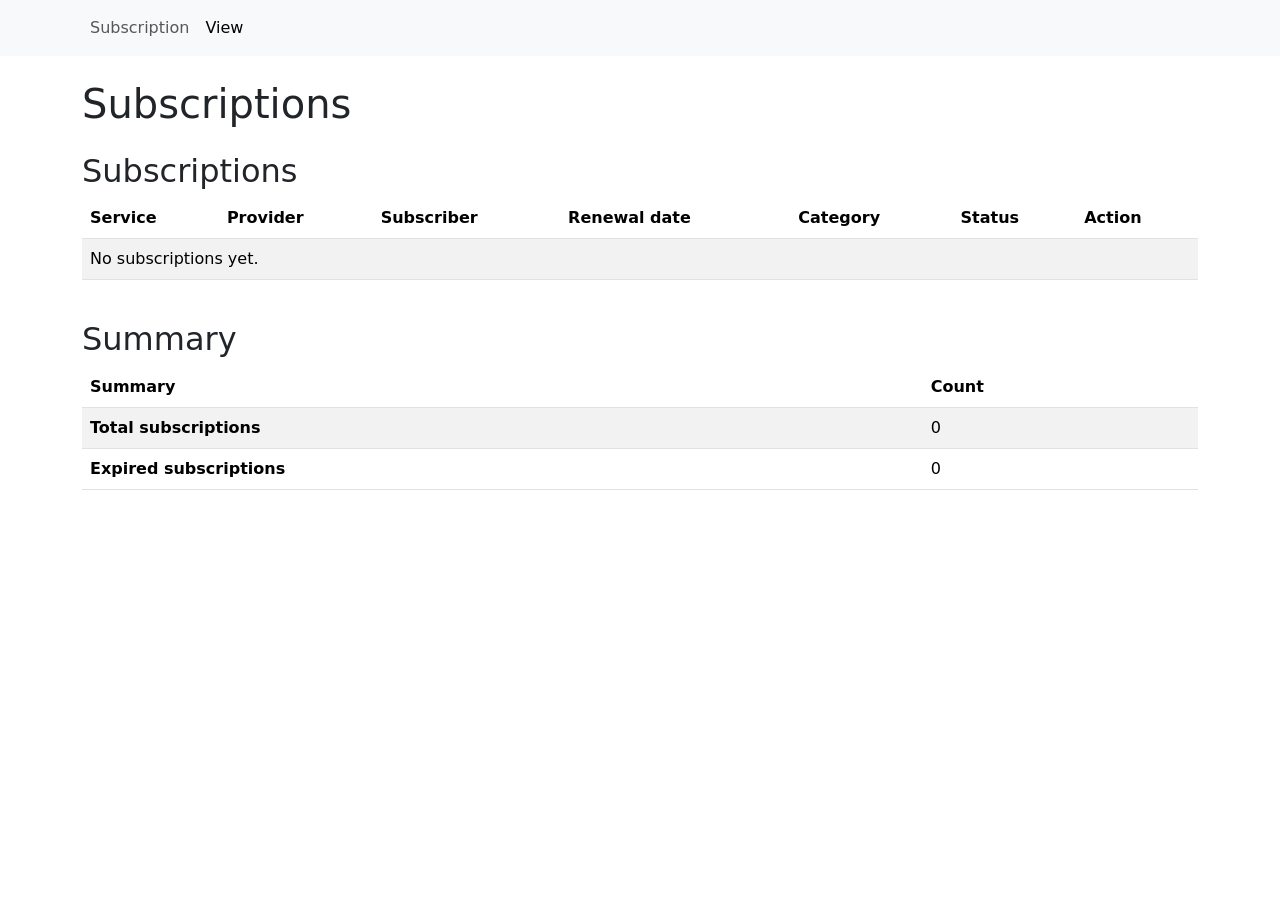
==== view.html @ 25e30693 "Add subscription form and view page with JavaScript functionality" ====
<!doctype html>
<html lang="en">
  <head>
    <meta charset="utf-8">
    <meta name="viewport" content="width=device-width, initial-scale=1">
    <title>View Subscriptions | Subscription Tracker</title>
    <link rel="stylesheet" href="./stylish/style.css">
    <script src="./javascripts/app.js" defer></script>
  </head>
  <body>
    <nav class="navbar navbar-expand bg-body-tertiary sticky-top" aria-label="Subscription navigation">
      <div class="container">
        <ul class="navbar-nav">
          <li class="nav-item">
            <a class="nav-link" href="./index.html#subscription-section">Subscription</a>
          </li>
          <li class="nav-item">
            <a class="nav-link active" href="./view.html" aria-current="page">View</a>
          </li>
        </ul>
      </div>
    </nav>

    <main class="container py-4">
      <h1 class="mb-4">Subscriptions</h1>

      <section id="view-section" aria-labelledby="subscriptions-heading">
        <h2 id="subscriptions-heading">Subscriptions</h2>
        <div class="table-responsive mb-4">
          <table class="table table-striped">
            <thead>
              <tr>
                <th scope="col">Service</th>
                <th scope="col">Provider</th>
                <th scope="col">Subscriber</th>
                <th scope="col">Renewal date</th>
                <th scope="col">Category</th>
                <th scope="col">Status</th>
                <th scope="col">Action</th>
              </tr>
            </thead>
            <tbody>
              <tr>
                <td colspan="7">No subscriptions yet.</td>
              </tr>
            </tbody>
          </table>
        </div>

        <h2>Summary</h2>
        <div class="table-responsive">
          <table class="table table-striped">
            <thead>
              <tr>
                <th scope="col">Summary</th>
                <th scope="col">Count</th>
              </tr>
            </thead>
            <tbody>
              <tr>
                <th scope="row">Total subscriptions</th>
                <td><output id="total-subscriptions">0</output></td>
              </tr>
              <tr>
                <th scope="row">Expired subscriptions</th>
                <td><output id="expired-subscriptions">0</output></td>
              </tr>
            </tbody>
          </table>
        </div>
      </section>
    </main>
  </body>
</html>
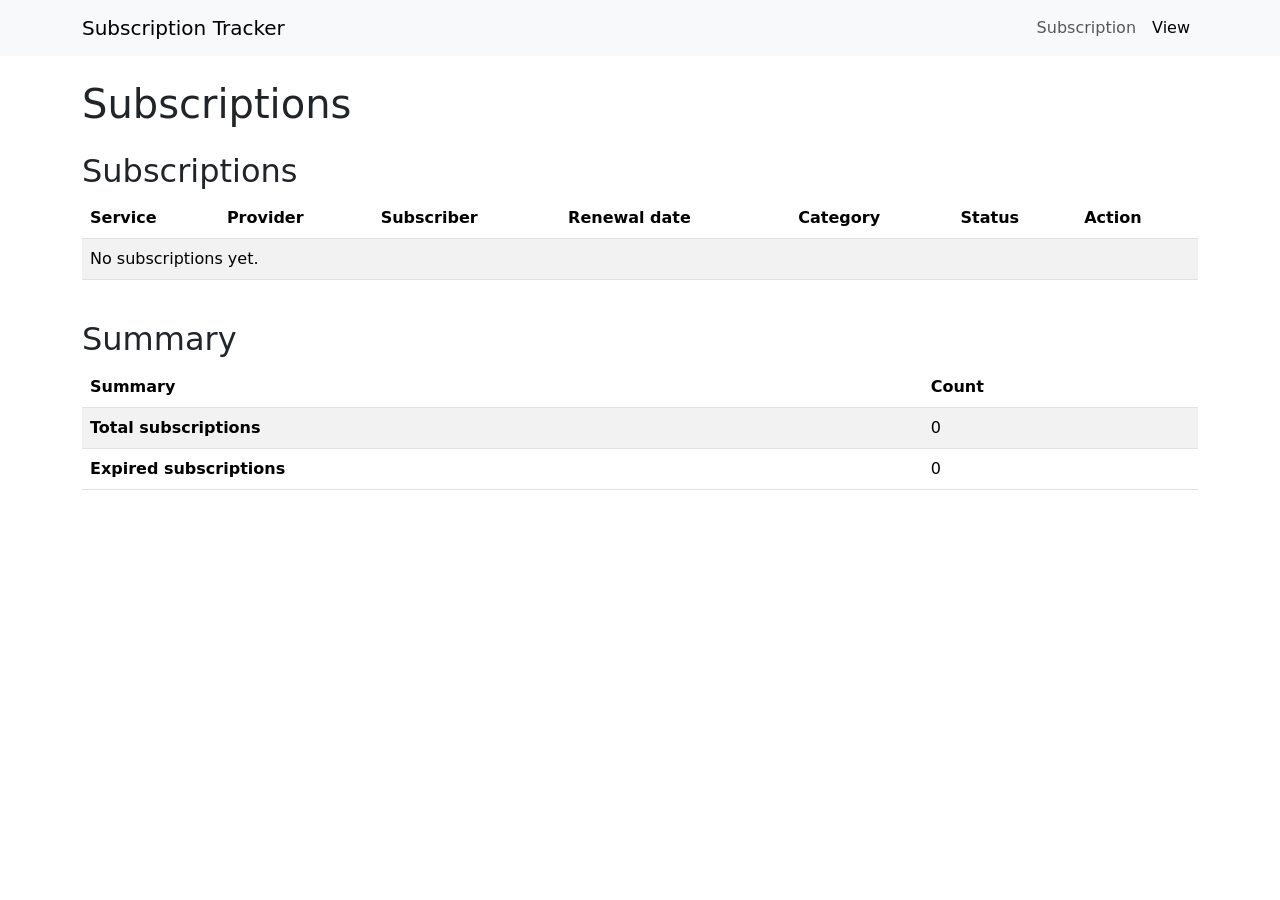
==== commit a531f2d2: "Add main subscription tracking functionality with form and view pages" ====
--- a/view.html
+++ b/view.html
@@ -5,19 +5,37 @@
     <meta name="viewport" content="width=device-width, initial-scale=1">
     <title>View Subscriptions | Subscription Tracker</title>
     <link rel="stylesheet" href="./stylish/style.css">
+    <script
+      src="https://cdn.jsdelivr.net/npm/bootstrap@5.3.9/dist/js/bootstrap.bundle.min.js"
+      integrity="sha384-WyOxWvTyr1QaMPfiPJSv76iReVthorl5uWlFtZPyK0IE0hB0Gzo9y5Bp9mYanr8Bu"
+      crossorigin="anonymous"
+      defer></script>
     <script src="./javascripts/app.js" defer></script>
   </head>
   <body>
-    <nav class="navbar navbar-expand bg-body-tertiary sticky-top" aria-label="Subscription navigation">
+    <nav class="navbar navbar-expand-lg bg-body-tertiary sticky-top" aria-label="Main navigation">
       <div class="container">
-        <ul class="navbar-nav">
-          <li class="nav-item">
-            <a class="nav-link" href="./index.html#subscription-section">Subscription</a>
-          </li>
-          <li class="nav-item">
-            <a class="nav-link active" href="./view.html" aria-current="page">View</a>
-          </li>
-        </ul>
+        <a class="navbar-brand" href="./index.html">Subscription Tracker</a>
+        <button
+          class="navbar-toggler"
+          type="button"
+          data-bs-toggle="collapse"
+          data-bs-target="#main-navigation"
+          aria-controls="main-navigation"
+          aria-expanded="false"
+          aria-label="Toggle navigation">
+          <span class="navbar-toggler-icon"></span>
+        </button>
+        <div class="collapse navbar-collapse" id="main-navigation">
+          <ul class="navbar-nav ms-auto">
+            <li class="nav-item">
+              <a class="nav-link" href="./index.html#subscription-section">Subscription</a>
+            </li>
+            <li class="nav-item">
+              <a class="nav-link active" href="./view.html" aria-current="page">View</a>
+            </li>
+          </ul>
+        </div>
       </div>
     </nav>
 
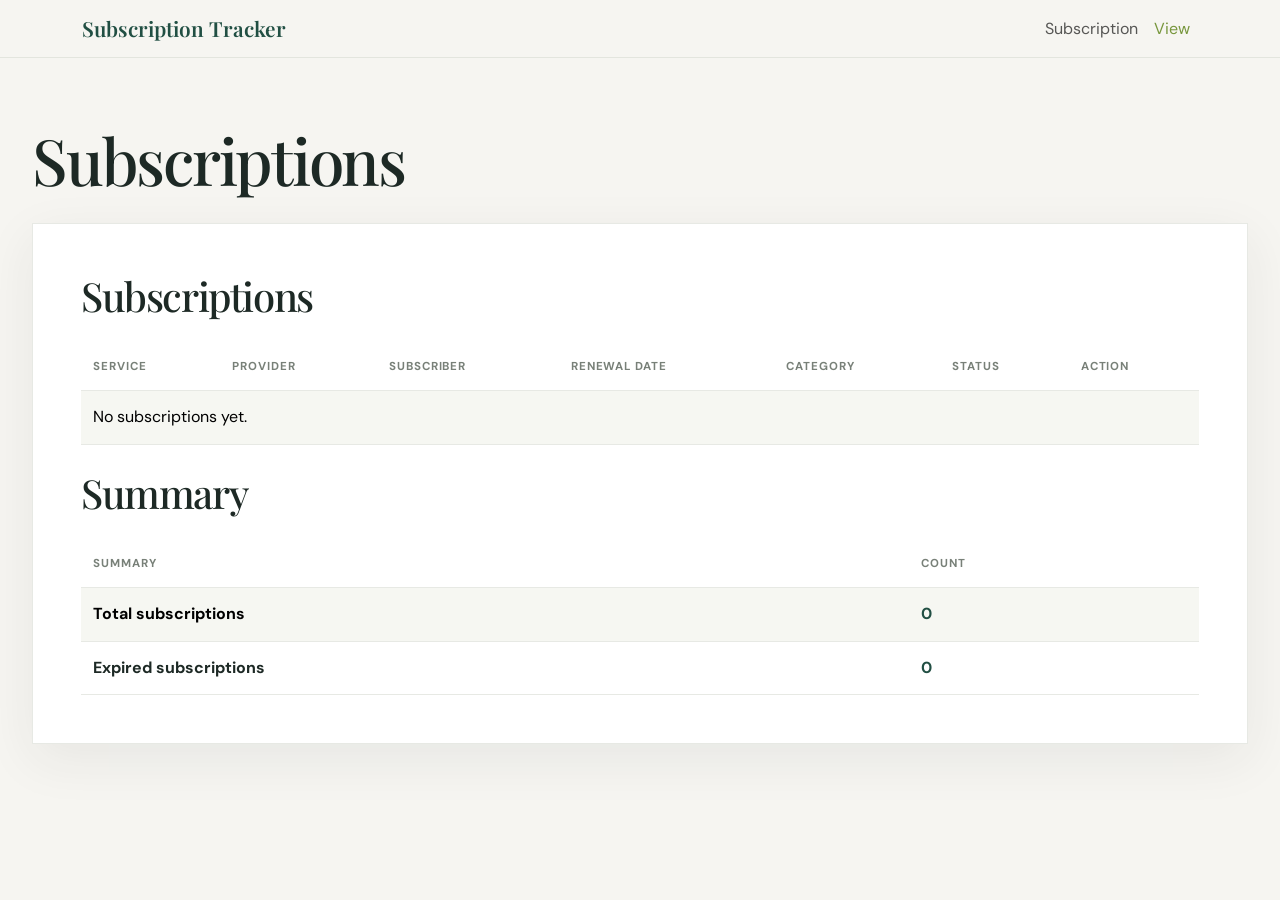
==== commit 06ba5ce9: "Add main HTML structure, JavaScript functionality, and CSS styles for subscription tracking" ====
--- a/view.html
+++ b/view.html
@@ -8,6 +8,11 @@
     <script
       src="https://cdn.jsdelivr.net/npm/bootstrap@5.3.9/dist/js/bootstrap.bundle.min.js"
       integrity="sha384-WyOxWvTyr1QaMPfiPJSv76iReVthorl5uWlFtZPyK0IE0hB0Gzo9y5Bp9mYanr8Bu"
+      crossorigin="anonymous"
+      defer></script>
+    <script
+      src="https://code.jquery.com/jquery-3.7.1.min.js"
+      integrity="sha256-/JqT3SQfawRcv/BIHPThkBvs0OEvtFFmqPF/lYI/Cxo="
       crossorigin="anonymous"
       defer></script>
     <script src="./javascripts/app.js" defer></script>
--- a/stylish/style.css
+++ b/stylish/style.css
@@ -0,0 +1,168 @@
+@import url("https://fonts.googleapis.com/css2?family=DM+Sans:wght@400;500;600;700&family=Playfair+Display:ital,wght@0,500;0,600;1,500;1,600&display=swap");
+@import url("https://cdn.jsdelivr.net/npm/bootstrap@5.3.9/dist/css/bootstrap.min.css");
+
+:root {
+  color-scheme: light;
+  --paper: #f6f5f1;
+  --ink: #1d2925;
+  --green: #214f43;
+  --lime: #d7ed83;
+  --serif: "Playfair Display", Georgia, serif;
+  --sans: "DM Sans", Arial, sans-serif;
+}
+
+* {
+  box-sizing: border-box;
+}
+
+body {
+  margin: 0;
+  background: var(--paper);
+  color: var(--ink);
+  font-family: var(--sans);
+  -webkit-font-smoothing: antialiased;
+}
+
+.bg-body-tertiary {
+  --bs-bg-opacity: 1;
+  background-color: var(--paper) !important;
+}
+
+.navbar {
+  border-bottom: 1px solid #e3e5de;
+}
+
+.navbar-brand {
+  color: var(--green);
+  font-family: var(--serif);
+  font-size: 1.3rem;
+  font-weight: 600;
+}
+
+.navbar-brand:hover,
+.nav-link:hover,
+.nav-link.active {
+  color: #77963c !important;
+}
+
+.navbar-toggler {
+  border-color: #cdd1c8;
+}
+
+main.container {
+  max-width: 1240px;
+  padding-top: clamp(2rem, 5vw, 4.5rem) !important;
+}
+
+main > h1,
+section h2 {
+  color: var(--ink);
+  font-family: var(--serif);
+  font-weight: 500;
+  letter-spacing: -0.035em;
+}
+
+main > h1 {
+  font-size: clamp(2.5rem, 5vw, 4rem);
+}
+
+section#subscription-section,
+section#view-section {
+  padding: clamp(1.25rem, 4vw, 3rem);
+  border: 1px solid #e7e9e4;
+  background: #fff;
+  box-shadow: 0 15px 50px rgba(36, 47, 41, 0.07);
+}
+
+section h2 {
+  margin-bottom: 1.5rem;
+  font-size: clamp(1.75rem, 3.5vw, 2.5rem);
+}
+
+#subscription-form {
+  max-width: 760px;
+}
+
+.form-label {
+  color: #505951;
+  font-size: 0.78rem;
+  font-weight: 600;
+  letter-spacing: 0.04em;
+}
+
+.form-control {
+  min-height: 48px;
+  border-color: #dfe1da;
+  border-radius: 2px;
+  color: var(--ink);
+}
+
+.form-control:focus {
+  border-color: #8cae49;
+  box-shadow: 0 0 0 0.2rem rgba(140, 174, 73, 0.18);
+}
+
+.btn-primary {
+  border-color: var(--green);
+  border-radius: 2px;
+  background: var(--green);
+  font-weight: 600;
+}
+
+.btn-primary:hover,
+.btn-primary:focus-visible {
+  border-color: #173c32;
+  background: #173c32;
+}
+
+.btn-outline-danger {
+  border-radius: 2px;
+}
+
+.table {
+  --bs-table-color: var(--ink);
+  --bs-table-bg: transparent;
+  margin-bottom: 0;
+}
+
+.table > :not(caption) > * > * {
+  padding: 0.9rem 0.75rem;
+  border-bottom-color: #e7e9e4;
+}
+
+.table thead th {
+  color: #788078;
+  font-size: 0.72rem;
+  font-weight: 700;
+  letter-spacing: 0.08em;
+  text-transform: uppercase;
+}
+
+.table-striped > tbody > tr:nth-of-type(odd) > * {
+  --bs-table-bg-type: #f6f7f2;
+}
+
+#view-section output {
+  color: var(--green);
+  font-weight: 700;
+}
+
+@media (max-width: 640px) {
+  .navbar-brand {
+    font-size: 1.1rem;
+  }
+
+  .table > :not(caption) > * > * {
+    padding: 0.7rem 0.55rem;
+    font-size: 0.84rem;
+  }
+}
+
+@media (prefers-reduced-motion: reduce) {
+  *,
+  *::before,
+  *::after {
+    scroll-behavior: auto !important;
+    transition-duration: 0.01ms !important;
+  }
+}
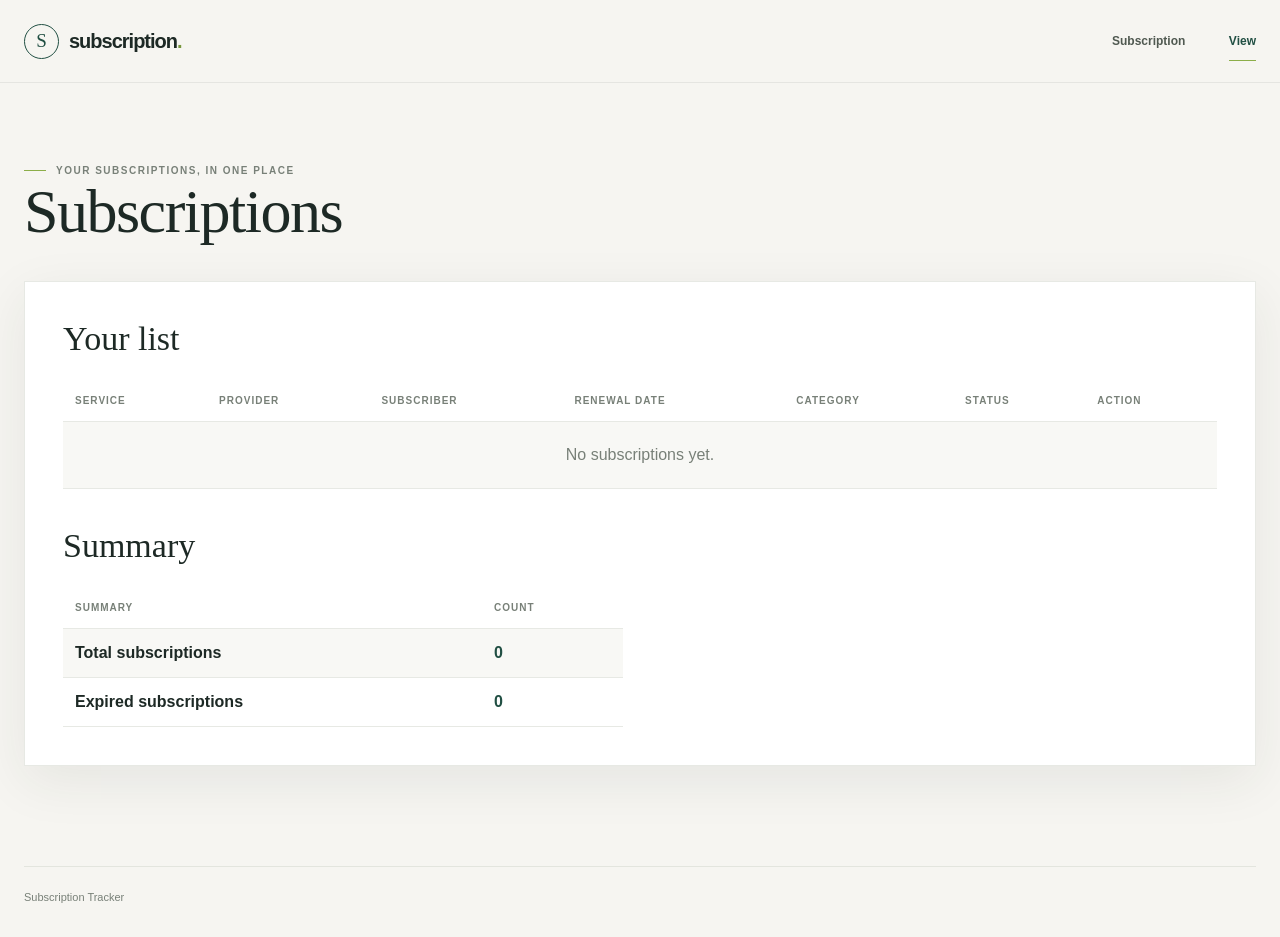
==== commit 2ed9e955: "Add main HTML structure, JavaScript functionality, and CSS styles for subscription tracking" ====
--- a/view.html
+++ b/view.html
@@ -5,52 +5,29 @@
     <meta name="viewport" content="width=device-width, initial-scale=1">
     <title>View Subscriptions | Subscription Tracker</title>
     <link rel="stylesheet" href="./stylish/style.css">
-    <script
-      src="https://cdn.jsdelivr.net/npm/bootstrap@5.3.9/dist/js/bootstrap.bundle.min.js"
-      integrity="sha384-WyOxWvTyr1QaMPfiPJSv76iReVthorl5uWlFtZPyK0IE0hB0Gzo9y5Bp9mYanr8Bu"
-      crossorigin="anonymous"
-      defer></script>
-    <script
-      src="https://code.jquery.com/jquery-3.7.1.min.js"
-      integrity="sha256-/JqT3SQfawRcv/BIHPThkBvs0OEvtFFmqPF/lYI/Cxo="
-      crossorigin="anonymous"
-      defer></script>
-    <script src="./javascripts/app.js" defer></script>
   </head>
   <body>
-    <nav class="navbar navbar-expand-lg bg-body-tertiary sticky-top" aria-label="Main navigation">
-      <div class="container">
-        <a class="navbar-brand" href="./index.html">Subscription Tracker</a>
-        <button
-          class="navbar-toggler"
-          type="button"
-          data-bs-toggle="collapse"
-          data-bs-target="#main-navigation"
-          aria-controls="main-navigation"
-          aria-expanded="false"
-          aria-label="Toggle navigation">
-          <span class="navbar-toggler-icon"></span>
-        </button>
-        <div class="collapse navbar-collapse" id="main-navigation">
-          <ul class="navbar-nav ms-auto">
-            <li class="nav-item">
-              <a class="nav-link" href="./index.html#subscription-section">Subscription</a>
-            </li>
-            <li class="nav-item">
-              <a class="nav-link active" href="./view.html" aria-current="page">View</a>
-            </li>
-          </ul>
-        </div>
+    <header class="site-header">
+      <div class="header-inner">
+        <a class="brand" href="./index.html" aria-label="Subscription Tracker home">
+          <span class="brand-mark" aria-hidden="true">S</span>
+          <span class="brand-name">subscription<span>.</span></span>
+        </a>
+        <nav class="primary-nav" aria-label="Main navigation">
+          <a class="nav-link" href="./index.html#subscription-section">Subscription</a>
+          <a class="nav-link active" href="./view.html" aria-current="page">View</a>
+        </nav>
       </div>
-    </nav>
+    </header>
 
-    <main class="container py-4">
-      <h1 class="mb-4">Subscriptions</h1>
+    <main class="view-shell">
+      <p class="eyebrow eyebrow-dark"><span></span> Your subscriptions, in one place</p>
+      <h1 class="view-heading">Subscriptions</h1>
 
-      <section id="view-section" aria-labelledby="subscriptions-heading">
-        <h2 id="subscriptions-heading">Subscriptions</h2>
-        <div class="table-responsive mb-4">
-          <table class="table table-striped">
+      <section id="view-section" class="data-panel" aria-labelledby="subscriptions-heading">
+        <h2 id="subscriptions-heading">Your list</h2>
+        <div class="table-wrap">
+          <table class="subscription-table">
             <thead>
               <tr>
                 <th scope="col">Service</th>
@@ -62,8 +39,8 @@
                 <th scope="col">Action</th>
               </tr>
             </thead>
-            <tbody>
-              <tr>
+            <tbody id="subscription-rows">
+              <tr class="empty-row">
                 <td colspan="7">No subscriptions yet.</td>
               </tr>
             </tbody>
@@ -71,27 +48,28 @@
         </div>
 
         <h2>Summary</h2>
-        <div class="table-responsive">
-          <table class="table table-striped">
-            <thead>
-              <tr>
-                <th scope="col">Summary</th>
-                <th scope="col">Count</th>
-              </tr>
-            </thead>
-            <tbody>
-              <tr>
-                <th scope="row">Total subscriptions</th>
-                <td><output id="total-subscriptions">0</output></td>
-              </tr>
-              <tr>
-                <th scope="row">Expired subscriptions</th>
-                <td><output id="expired-subscriptions">0</output></td>
-              </tr>
-            </tbody>
-          </table>
-        </div>
+        <table class="summary-table">
+          <thead>
+            <tr>
+              <th scope="col">Summary</th>
+              <th scope="col">Count</th>
+            </tr>
+          </thead>
+          <tbody>
+            <tr>
+              <th scope="row">Total subscriptions</th>
+              <td><output id="total-subscriptions">0</output></td>
+            </tr>
+            <tr>
+              <th scope="row">Expired subscriptions</th>
+              <td><output id="expired-subscriptions">0</output></td>
+            </tr>
+          </tbody>
+        </table>
       </section>
     </main>
+
+    <footer class="site-footer">Subscription Tracker</footer>
+    <script src="./javascripts/app.js"></script>
   </body>
 </html>
--- a/stylish/style.css
+++ b/stylish/style.css
@@ -1,18 +1,21 @@
-@import url("https://fonts.googleapis.com/css2?family=DM+Sans:wght@400;500;600;700&family=Playfair+Display:ital,wght@0,500;0,600;1,500;1,600&display=swap");
-@import url("https://cdn.jsdelivr.net/npm/bootstrap@5.3.9/dist/css/bootstrap.min.css");
-
 :root {
   color-scheme: light;
   --paper: #f6f5f1;
   --ink: #1d2925;
   --green: #214f43;
   --lime: #d7ed83;
+  --muted: #788078;
+  --line: #e3e5de;
   --serif: "Playfair Display", Georgia, serif;
   --sans: "DM Sans", Arial, sans-serif;
 }
 
 * {
   box-sizing: border-box;
+}
+
+html {
+  scroll-behavior: smooth;
 }
 
 body {
@@ -23,138 +26,356 @@
   -webkit-font-smoothing: antialiased;
 }
 
-.bg-body-tertiary {
-  --bs-bg-opacity: 1;
-  background-color: var(--paper) !important;
-}
-
-.navbar {
-  border-bottom: 1px solid #e3e5de;
-}
-
-.navbar-brand {
+a {
+  color: inherit;
+  text-decoration: none;
+}
+
+button,
+input {
+  font: inherit;
+}
+
+.site-header {
+  position: sticky;
+  z-index: 5;
+  top: 0;
+  border-bottom: 1px solid rgba(29, 41, 37, 0.08);
+  background: rgba(246, 245, 241, 0.96);
+  backdrop-filter: blur(12px);
+}
+
+.header-inner {
+  display: flex;
+  width: min(100% - 48px, 1240px);
+  min-height: 82px;
+  align-items: center;
+  justify-content: space-between;
+  gap: 24px;
+  margin: 0 auto;
+}
+
+.brand {
+  display: inline-flex;
+  align-items: center;
+  gap: 10px;
+}
+
+.brand-mark {
+  display: grid;
+  width: 35px;
+  height: 35px;
+  place-items: center;
+  border: 1px solid var(--green);
+  border-radius: 50%;
   color: var(--green);
   font-family: var(--serif);
-  font-size: 1.3rem;
+  font-size: 19px;
+}
+
+.brand-name {
+  font-size: 20px;
+  font-weight: 700;
+  letter-spacing: -1px;
+}
+
+.brand-name span {
+  color: #77963c;
+}
+
+.primary-nav {
+  display: flex;
+  align-items: center;
+  gap: clamp(20px, 3.4vw, 48px);
+  color: #505951;
+  font-size: 12px;
   font-weight: 600;
 }
 
-.navbar-brand:hover,
+.nav-link {
+  padding: 12px 0;
+  border-bottom: 1px solid transparent;
+  transition: color 160ms ease, border-color 160ms ease;
+}
+
 .nav-link:hover,
 .nav-link.active {
-  color: #77963c !important;
-}
-
-.navbar-toggler {
-  border-color: #cdd1c8;
-}
-
-main.container {
-  max-width: 1240px;
-  padding-top: clamp(2rem, 5vw, 4.5rem) !important;
-}
-
-main > h1,
-section h2 {
-  color: var(--ink);
+  border-bottom-color: #8cae49;
+  color: var(--green);
+}
+
+.page-shell {
+  width: min(100% - 48px, 1100px);
+  margin: 0 auto;
+  padding: clamp(42px, 8vw, 96px) 0 100px;
+}
+
+.eyebrow {
+  display: flex;
+  align-items: center;
+  gap: 10px;
+  margin: 0;
+  font-size: 10px;
+  font-weight: 700;
+  letter-spacing: 1.5px;
+  text-transform: uppercase;
+}
+
+.eyebrow > span {
+  width: 22px;
+  height: 1px;
+  background: #8cae49;
+}
+
+.eyebrow-dark {
+  color: var(--muted);
+}
+
+.page-title {
+  margin: 22px 0 42px;
   font-family: var(--serif);
+  font-size: clamp(48px, 8vw, 88px);
   font-weight: 500;
-  letter-spacing: -0.035em;
-}
-
-main > h1 {
-  font-size: clamp(2.5rem, 5vw, 4rem);
-}
-
-section#subscription-section,
-section#view-section {
-  padding: clamp(1.25rem, 4vw, 3rem);
+  letter-spacing: -4px;
+  line-height: 1.02;
+}
+
+.page-title em {
+  color: #668266;
+  font-weight: 500;
+}
+
+.panel {
+  padding: clamp(24px, 5vw, 52px);
   border: 1px solid #e7e9e4;
   background: #fff;
-  box-shadow: 0 15px 50px rgba(36, 47, 41, 0.07);
-}
-
-section h2 {
-  margin-bottom: 1.5rem;
-  font-size: clamp(1.75rem, 3.5vw, 2.5rem);
-}
-
-#subscription-form {
-  max-width: 760px;
-}
-
-.form-label {
-  color: #505951;
-  font-size: 0.78rem;
+  box-shadow: 0 15px 50px rgba(36, 47, 41, 0.08);
+}
+
+.section-heading {
+  display: flex;
+  align-items: flex-end;
+  justify-content: space-between;
+  margin-bottom: 30px;
+}
+
+.section-heading h2,
+.view-heading {
+  margin: 12px 0 0;
+  font-family: var(--serif);
+  font-size: clamp(30px, 4vw, 44px);
+  font-weight: 500;
+  letter-spacing: -1.5px;
+}
+
+.field-grid {
+  display: grid;
+  grid-template-columns: repeat(2, minmax(0, 1fr));
+  gap: 22px 26px;
+}
+
+.field {
+  min-width: 0;
+}
+
+.field-label {
+  display: block;
+  margin-bottom: 9px;
+  color: #858b85;
+  font-size: 10px;
+  font-weight: 700;
+  letter-spacing: 1.1px;
+  text-transform: uppercase;
+}
+
+.field input {
+  width: 100%;
+  min-height: 50px;
+  padding: 12px 14px;
+  border: 1px solid #dfe1da;
+  border-radius: 2px;
+  outline: none;
+  background: #fff;
+  color: var(--ink);
+  transition: border-color 160ms ease, box-shadow 160ms ease;
+}
+
+.field input:focus {
+  border-color: #8cae49;
+  box-shadow: 0 0 0 3px rgba(140, 174, 73, 0.15);
+}
+
+.primary-button,
+.remove-button {
+  display: inline-flex;
+  min-height: 48px;
+  align-items: center;
+  justify-content: center;
+  gap: 18px;
+  padding: 0 20px;
+  border: 0;
+  border-radius: 2px;
+  cursor: pointer;
+  font-size: 12px;
+  font-weight: 700;
+  transition: background 160ms ease, transform 160ms ease;
+}
+
+.primary-button {
+  margin-top: 30px;
+  background: var(--green);
+  color: #fff;
+}
+
+.primary-button span {
+  color: var(--lime);
+  font-size: 18px;
+}
+
+.primary-button:hover {
+  transform: translateY(-2px);
+  background: #173c32;
+}
+
+.view-shell {
+  width: min(100% - 48px, 1240px);
+  margin: 0 auto;
+  padding: clamp(42px, 7vw, 82px) 0 100px;
+}
+
+.view-heading {
+  margin: 0 0 34px;
+  font-size: clamp(38px, 6vw, 62px);
+}
+
+.data-panel {
+  padding: clamp(20px, 4vw, 38px);
+  border: 1px solid #e7e9e4;
+  background: #fff;
+  box-shadow: 0 15px 50px rgba(36, 47, 41, 0.08);
+}
+
+.data-panel h2 {
+  margin: 0 0 22px;
+  font-family: var(--serif);
+  font-size: clamp(25px, 3vw, 34px);
+  font-weight: 500;
+}
+
+.table-wrap {
+  overflow-x: auto;
+  margin-bottom: 38px;
+}
+
+.subscription-table,
+.summary-table {
+  width: 100%;
+  border-collapse: collapse;
+  text-align: left;
+}
+
+.subscription-table {
+  min-width: 760px;
+}
+
+.subscription-table th,
+.subscription-table td,
+.summary-table th,
+.summary-table td {
+  padding: 15px 12px;
+  border-bottom: 1px solid #e7e9e4;
+}
+
+.subscription-table thead th,
+.summary-table thead th {
+  color: #788078;
+  font-size: 10px;
+  font-weight: 700;
+  letter-spacing: 1px;
+  text-transform: uppercase;
+}
+
+.subscription-table tbody tr:nth-child(odd),
+.summary-table tbody tr:nth-child(odd) {
+  background: #f8f8f5;
+}
+
+.summary-table {
+  max-width: 560px;
+}
+
+.summary-table tbody th {
   font-weight: 600;
-  letter-spacing: 0.04em;
-}
-
-.form-control {
-  min-height: 48px;
-  border-color: #dfe1da;
-  border-radius: 2px;
-  color: var(--ink);
-}
-
-.form-control:focus {
-  border-color: #8cae49;
-  box-shadow: 0 0 0 0.2rem rgba(140, 174, 73, 0.18);
-}
-
-.btn-primary {
-  border-color: var(--green);
-  border-radius: 2px;
-  background: var(--green);
-  font-weight: 600;
-}
-
-.btn-primary:hover,
-.btn-primary:focus-visible {
-  border-color: #173c32;
-  background: #173c32;
-}
-
-.btn-outline-danger {
-  border-radius: 2px;
-}
-
-.table {
-  --bs-table-color: var(--ink);
-  --bs-table-bg: transparent;
-  margin-bottom: 0;
-}
-
-.table > :not(caption) > * > * {
-  padding: 0.9rem 0.75rem;
-  border-bottom-color: #e7e9e4;
-}
-
-.table thead th {
-  color: #788078;
-  font-size: 0.72rem;
-  font-weight: 700;
-  letter-spacing: 0.08em;
-  text-transform: uppercase;
-}
-
-.table-striped > tbody > tr:nth-of-type(odd) > * {
-  --bs-table-bg-type: #f6f7f2;
-}
-
-#view-section output {
+}
+
+.summary-table output {
   color: var(--green);
   font-weight: 700;
 }
 
+.remove-button {
+  min-height: 34px;
+  padding: 0 12px;
+  border: 1px solid #c8d1c5;
+  background: transparent;
+  color: var(--green);
+}
+
+.remove-button:hover {
+  background: #edf1e8;
+}
+
+.empty-row td {
+  padding: 24px 12px;
+  color: var(--muted);
+  text-align: center;
+}
+
+.site-footer {
+  width: min(100% - 48px, 1240px);
+  margin: 0 auto;
+  padding: 24px 0 34px;
+  border-top: 1px solid var(--line);
+  color: var(--muted);
+  font-size: 11px;
+}
+
 @media (max-width: 640px) {
-  .navbar-brand {
-    font-size: 1.1rem;
-  }
-
-  .table > :not(caption) > * > * {
-    padding: 0.7rem 0.55rem;
-    font-size: 0.84rem;
+  .header-inner {
+    width: calc(100% - 32px);
+    min-height: 72px;
+  }
+
+  .brand-name {
+    font-size: 17px;
+  }
+
+  .primary-nav {
+    gap: 18px;
+    font-size: 11px;
+  }
+
+  .page-shell,
+  .view-shell {
+    width: calc(100% - 32px);
+  }
+
+  .page-title {
+    letter-spacing: -2.5px;
+  }
+
+  .field-grid {
+    grid-template-columns: 1fr;
+    gap: 18px;
+  }
+
+  .panel,
+  .data-panel {
+    padding: 22px 18px;
+  }
+
+  .site-footer {
+    width: calc(100% - 32px);
   }
 }
 
@@ -165,4 +386,4 @@
     scroll-behavior: auto !important;
     transition-duration: 0.01ms !important;
   }
-}+}
